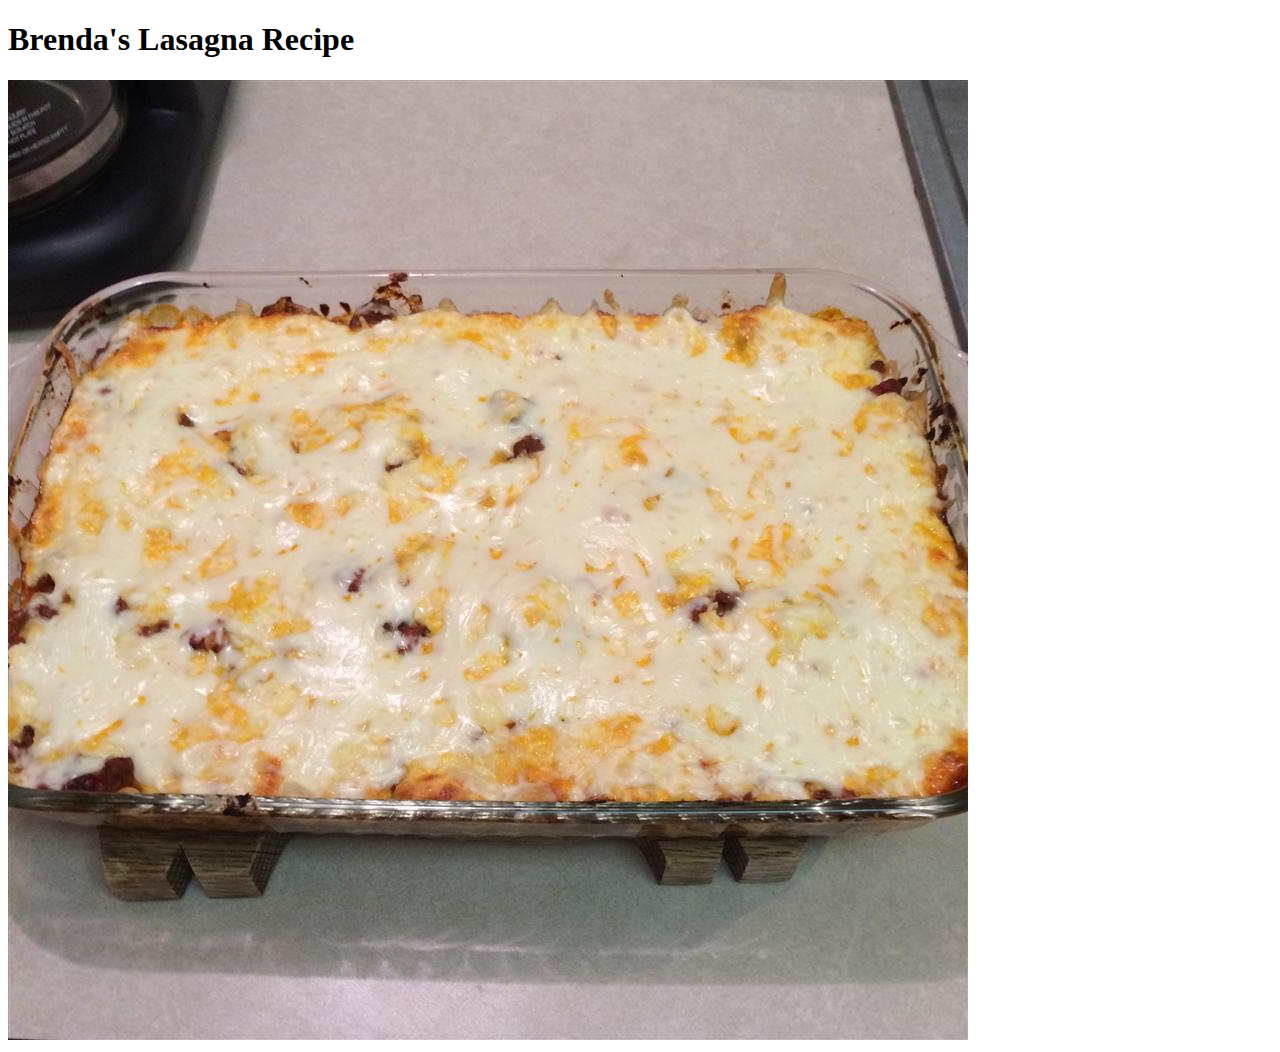
==== recipes/lasagna.html @ 594d4fe7 "Add lasagna image" ====
<!DOCTYPE html>
<html lang="en">
<head>
  <meta charset="UTF-8">
  <title>Document</title>
</head>
<body>
  <h1>Brenda's Lasagna Recipe</h1>
  <img src="../img/lasagna.jpeg" alt="lasagna">
</body>
</html>
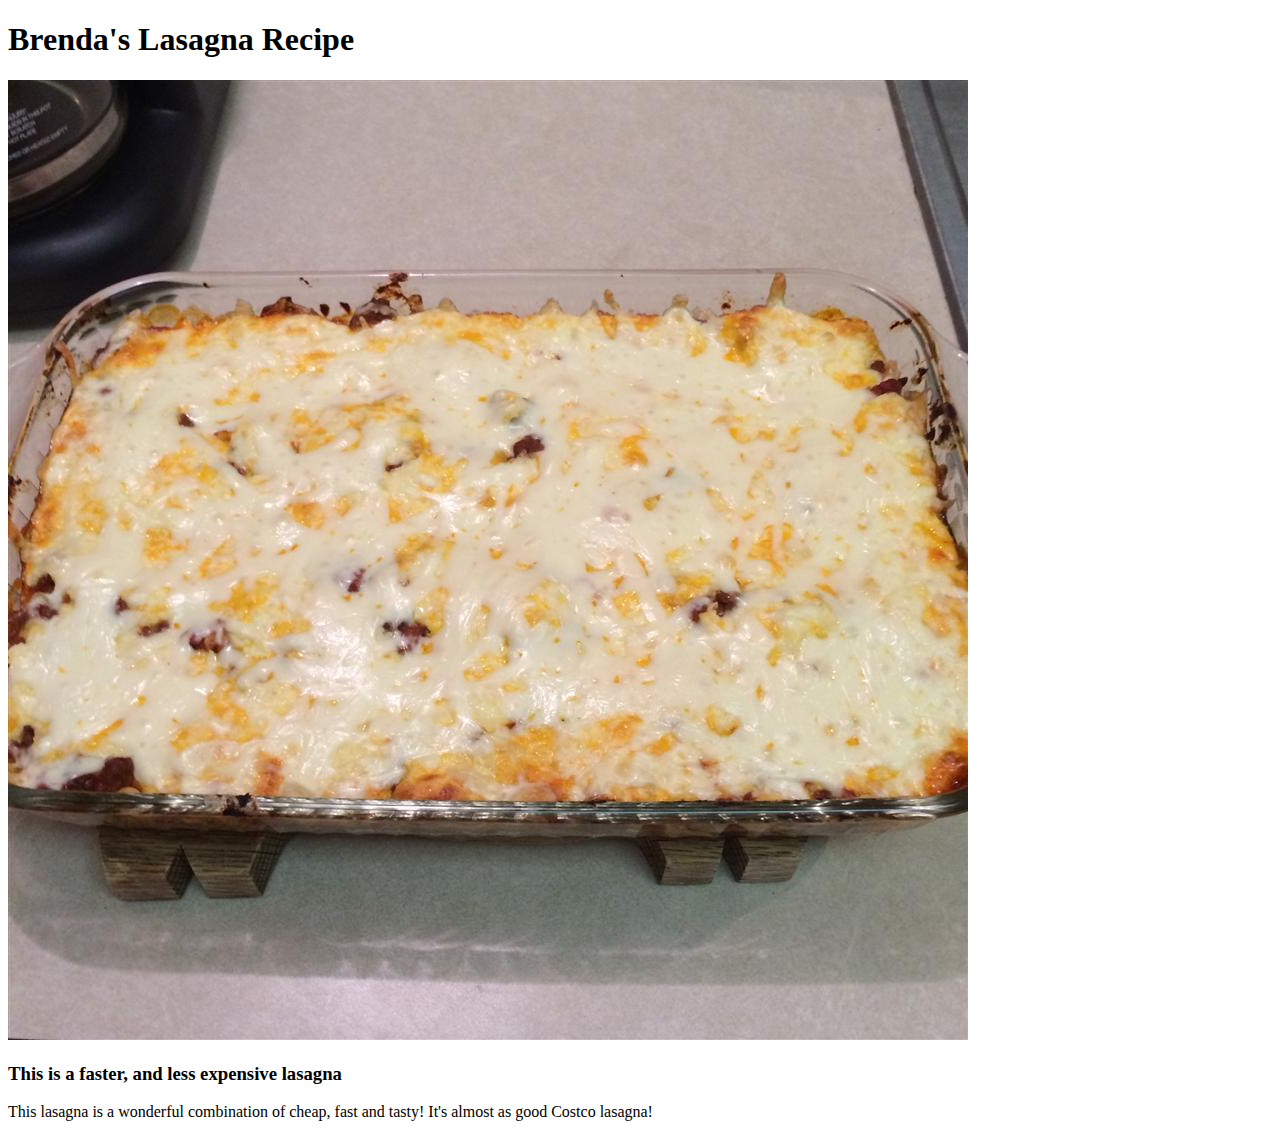
==== commit f315a12f: "Add description" ====
--- a/recipes/lasagna.html
+++ b/recipes/lasagna.html
@@ -7,5 +7,8 @@
 <body>
   <h1>Brenda's Lasagna Recipe</h1>
   <img src="../img/lasagna.jpeg" alt="lasagna">
+  <h3>This is a faster, and less expensive lasagna</h3>
+  <p>This lasagna is a wonderful combination of cheap, fast and tasty! It's almost as good Costco lasagna!</p>
+
 </body>
 </html>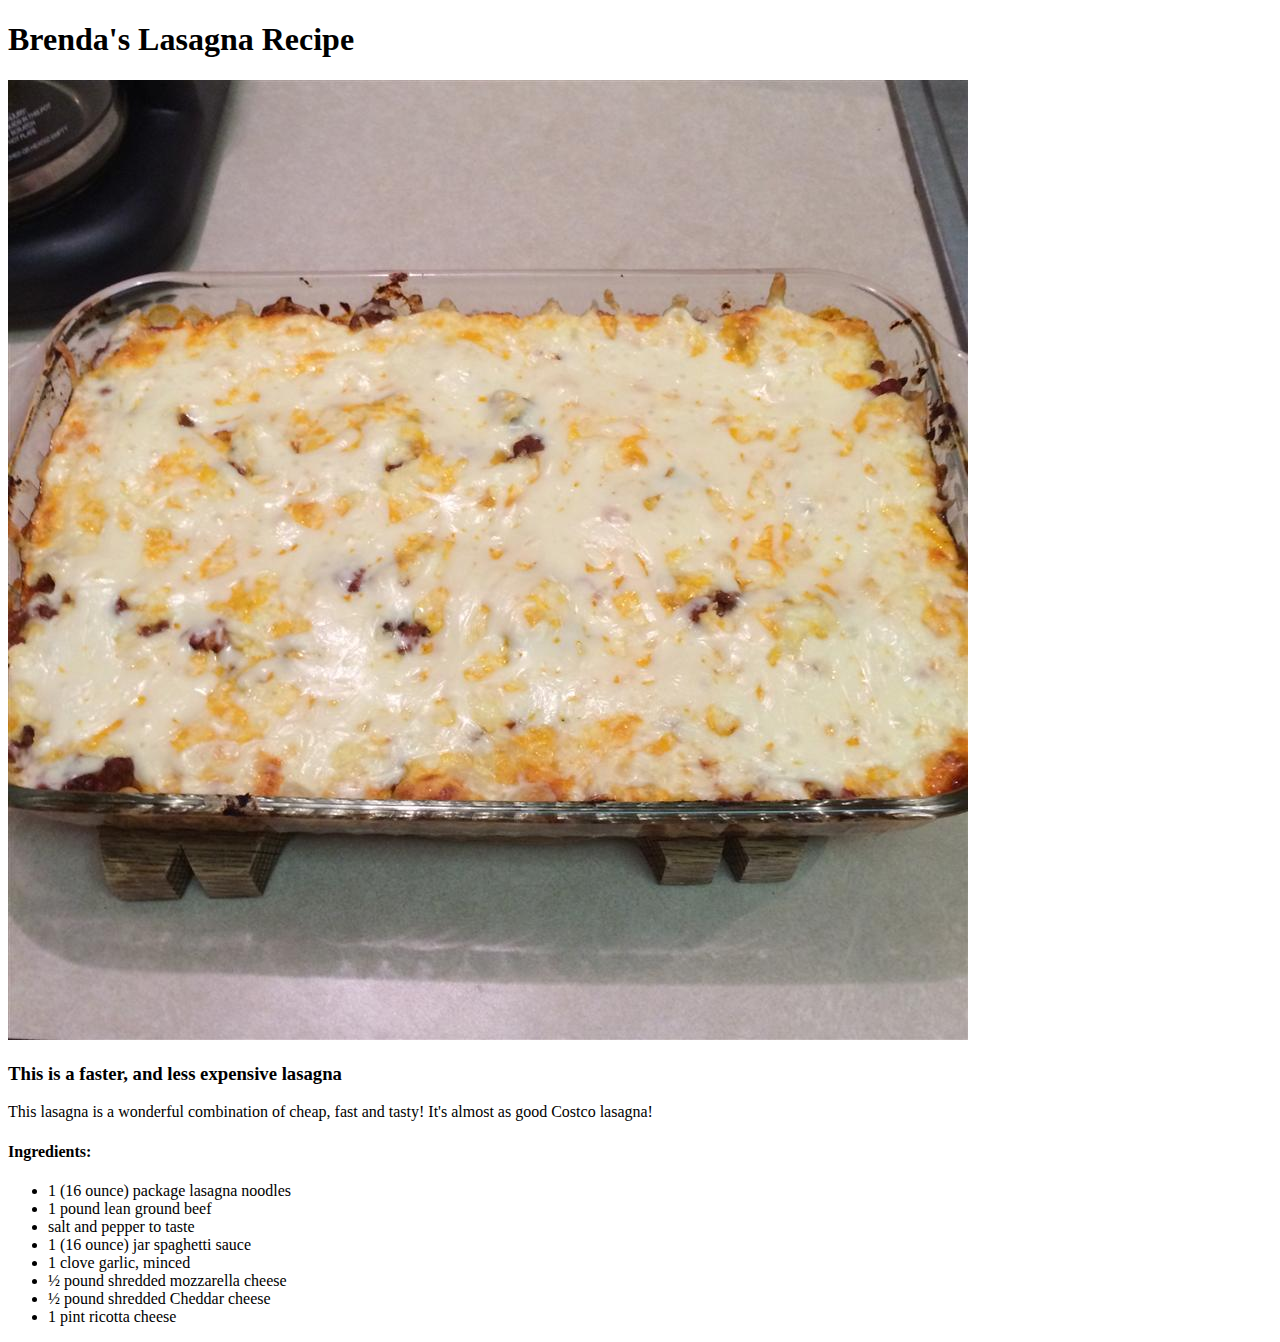
==== commit 66da2445: "Add ingredients" ====
--- a/recipes/lasagna.html
+++ b/recipes/lasagna.html
@@ -9,6 +9,17 @@
   <img src="../img/lasagna.jpeg" alt="lasagna">
   <h3>This is a faster, and less expensive lasagna</h3>
   <p>This lasagna is a wonderful combination of cheap, fast and tasty! It's almost as good Costco lasagna!</p>
+  <h4>Ingredients:</h4>
+  <ul>
+    <li>1 (16 ounce) package lasagna noodles</li>
+    <li>1 pound lean ground beef</li>
+    <li>salt and pepper to taste</li>
+    <li>1 (16 ounce) jar spaghetti sauce</li>
+    <li>1 clove garlic, minced</li>
+    <li>½ pound shredded mozzarella cheese</li>
+    <li>½ pound shredded Cheddar cheese</li>
+    <li>1 pint ricotta cheese</li>
+  </ul>
 
 </body>
 </html>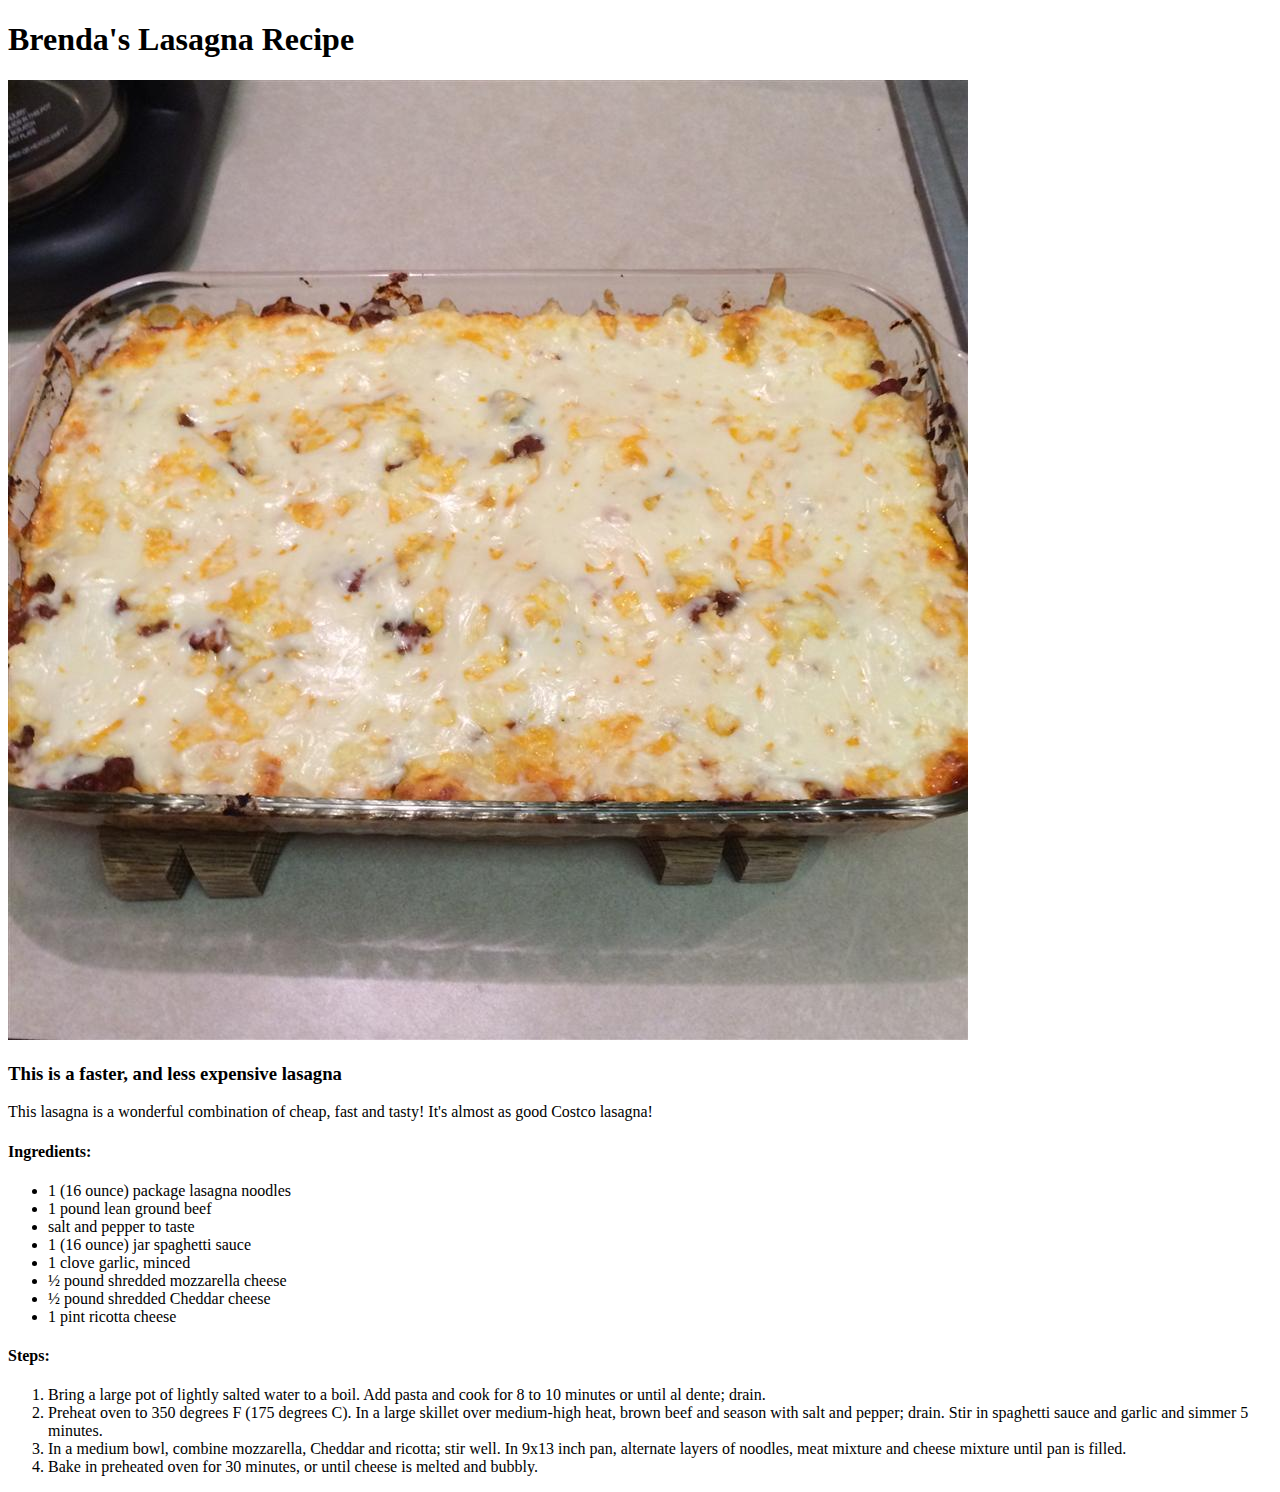
==== commit b1d4fc83: "Add steps" ====
--- a/recipes/lasagna.html
+++ b/recipes/lasagna.html
@@ -7,8 +7,10 @@
 <body>
   <h1>Brenda's Lasagna Recipe</h1>
   <img src="../img/lasagna.jpeg" alt="lasagna">
+  
   <h3>This is a faster, and less expensive lasagna</h3>
   <p>This lasagna is a wonderful combination of cheap, fast and tasty! It's almost as good Costco lasagna!</p>
+  
   <h4>Ingredients:</h4>
   <ul>
     <li>1 (16 ounce) package lasagna noodles</li>
@@ -21,5 +23,13 @@
     <li>1 pint ricotta cheese</li>
   </ul>
 
+  <h4>Steps:</h4>
+  <ol>
+    <li>Bring a large pot of lightly salted water to a boil. Add pasta and cook for 8 to 10 minutes or until al dente; drain.</li>
+    <li>Preheat oven to 350 degrees F (175 degrees C). In a large skillet over medium-high heat, brown beef and season with salt and pepper; drain. Stir in spaghetti sauce and garlic and simmer 5 minutes.</li>
+    <li>In a medium bowl, combine mozzarella, Cheddar and ricotta; stir well. In 9x13 inch pan, alternate layers of noodles, meat mixture and cheese mixture until pan is filled.</li>
+    <li>Bake in preheated oven for 30 minutes, or until cheese is melted and bubbly.</li>
+  </ol>
+
 </body>
 </html>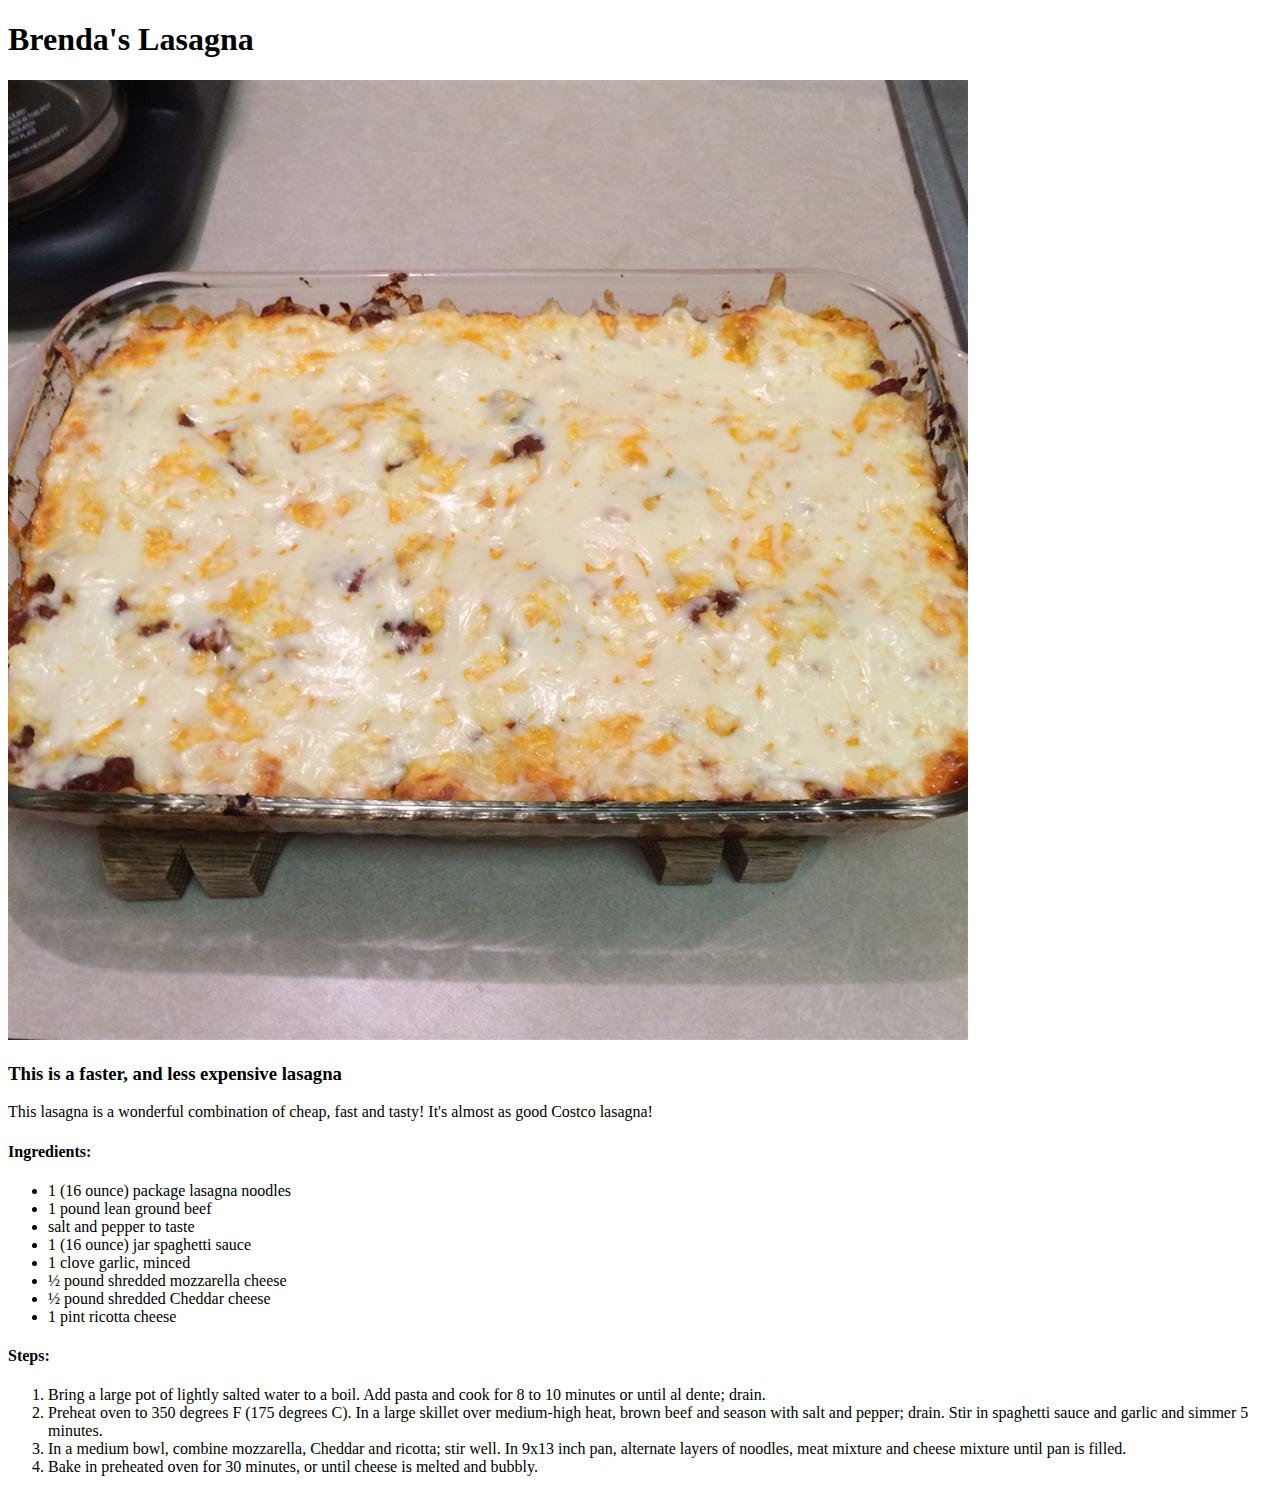
==== commit 3145466d: "Change header" ====
--- a/recipes/lasagna.html
+++ b/recipes/lasagna.html
@@ -5,7 +5,7 @@
   <title>Document</title>
 </head>
 <body>
-  <h1>Brenda's Lasagna Recipe</h1>
+  <h1>Brenda's Lasagna</h1>
   <img src="../img/lasagna.jpeg" alt="lasagna">
   
   <h3>This is a faster, and less expensive lasagna</h3>
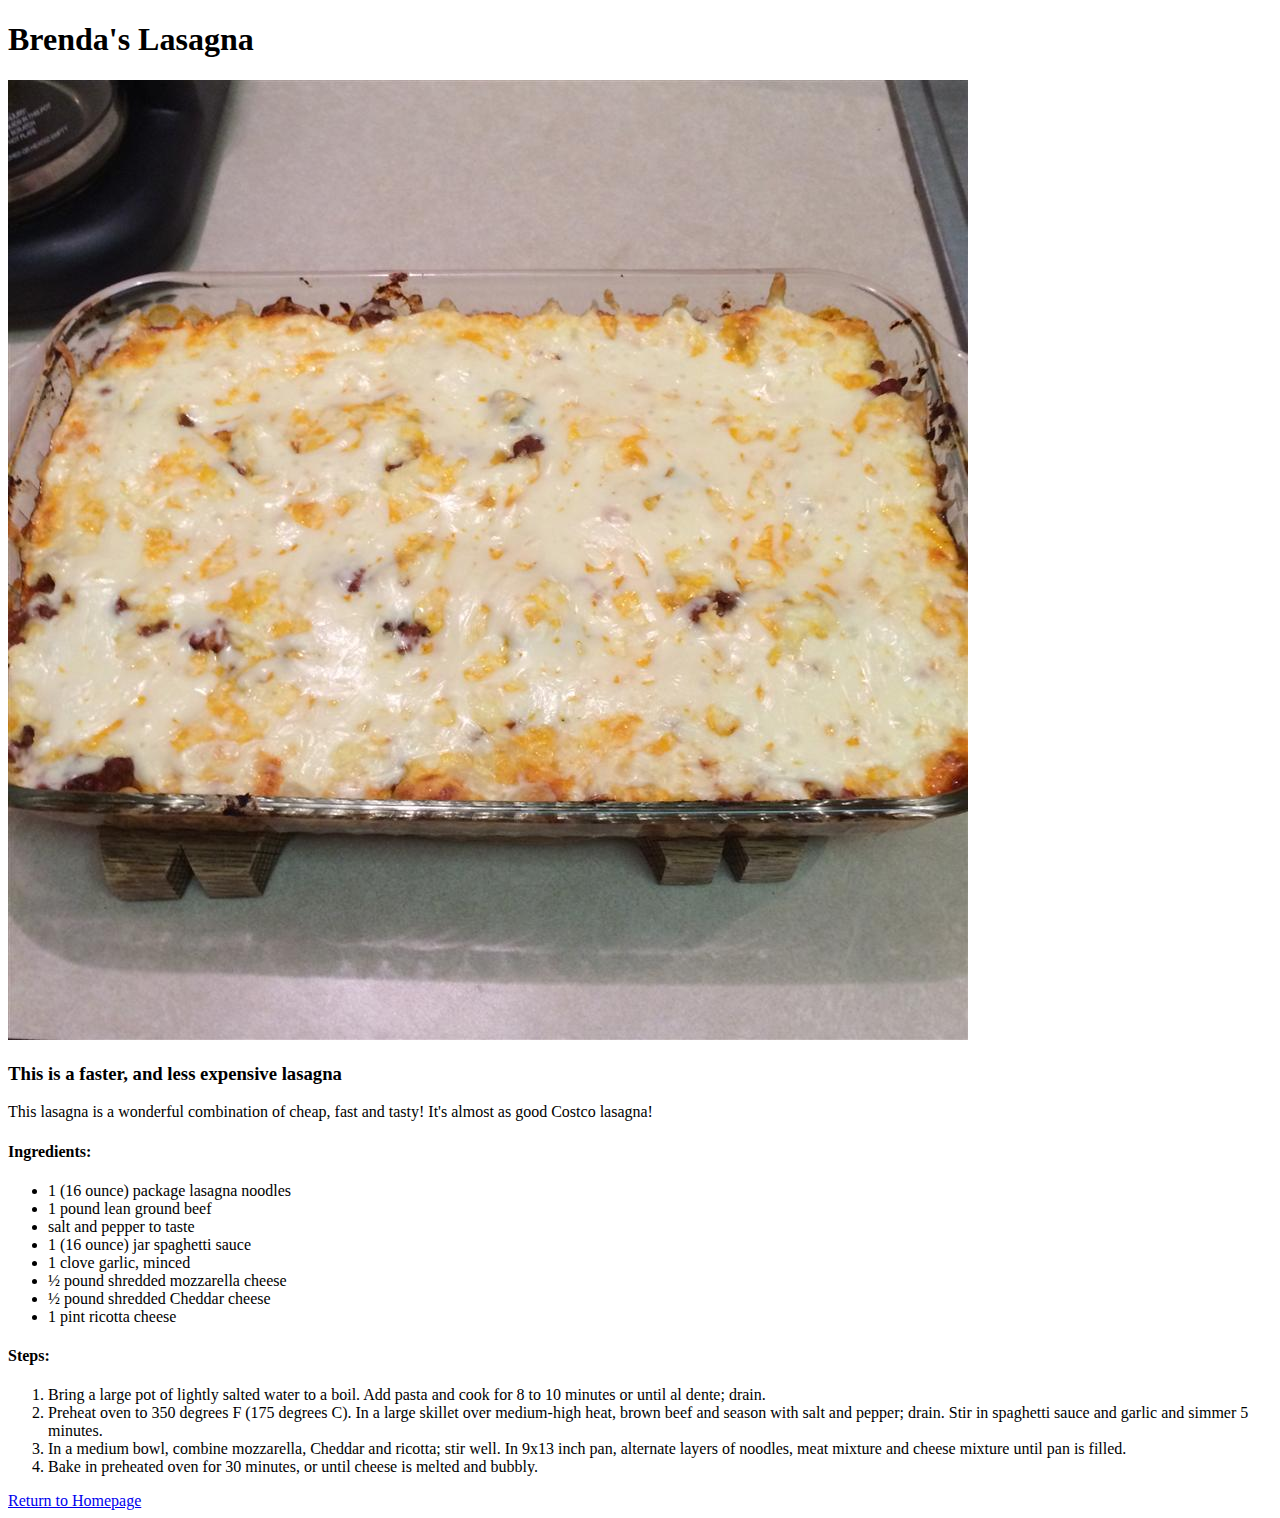
==== commit 404a25f2: "Add return link" ====
--- a/recipes/lasagna.html
+++ b/recipes/lasagna.html
@@ -2,10 +2,12 @@
 <html lang="en">
 <head>
   <meta charset="UTF-8">
-  <title>Document</title>
+  <title>Lasagna</title>
 </head>
 <body>
   <h1>Brenda's Lasagna</h1>
+  
+  <p></p>
   <img src="../img/lasagna.jpeg" alt="lasagna">
   
   <h3>This is a faster, and less expensive lasagna</h3>
@@ -30,6 +32,9 @@
     <li>In a medium bowl, combine mozzarella, Cheddar and ricotta; stir well. In 9x13 inch pan, alternate layers of noodles, meat mixture and cheese mixture until pan is filled.</li>
     <li>Bake in preheated oven for 30 minutes, or until cheese is melted and bubbly.</li>
   </ol>
+  
+  <p></p>
+  <a href="../index.html">Return to Homepage</a>
 
 </body>
 </html>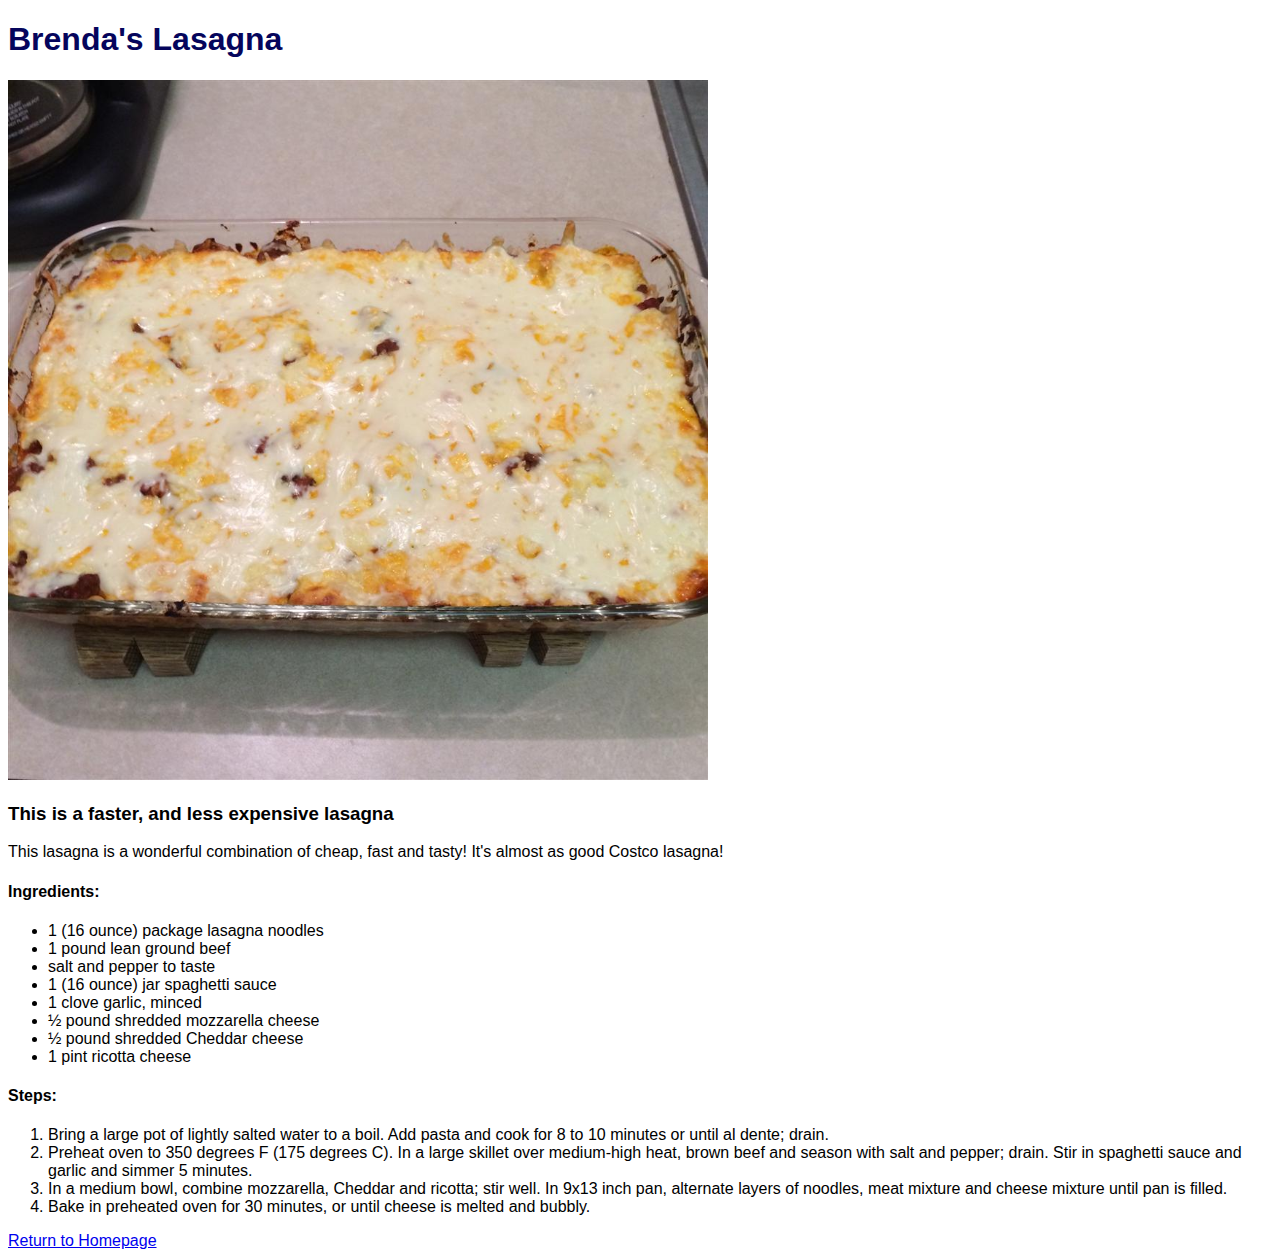
==== commit 79391e65: "Add Style.CSS" ====
--- a/recipes/lasagna.html
+++ b/recipes/lasagna.html
@@ -3,9 +3,10 @@
 <head>
   <meta charset="UTF-8">
   <title>Lasagna</title>
+  <link rel="stylesheet" href="../style.css">
 </head>
 <body>
-  <h1>Brenda's Lasagna</h1>
+  <h1 class="sub">Brenda's Lasagna</h1>
   
   <p></p>
   <img src="../img/lasagna.jpeg" alt="lasagna">
--- a/style.css
+++ b/style.css
@@ -0,0 +1,13 @@
+* {
+  font-family: -apple-system, BlinkMacSystemFont, 'Segoe UI', Roboto, Oxygen, Ubuntu, Cantarell, 'Open Sans', 'Helvetica Neue', sans-serif;
+  
+}
+
+.sub {
+  color: rgb(5, 5, 92);
+}
+
+img {
+  height: auto;
+  width: 700px;
+}